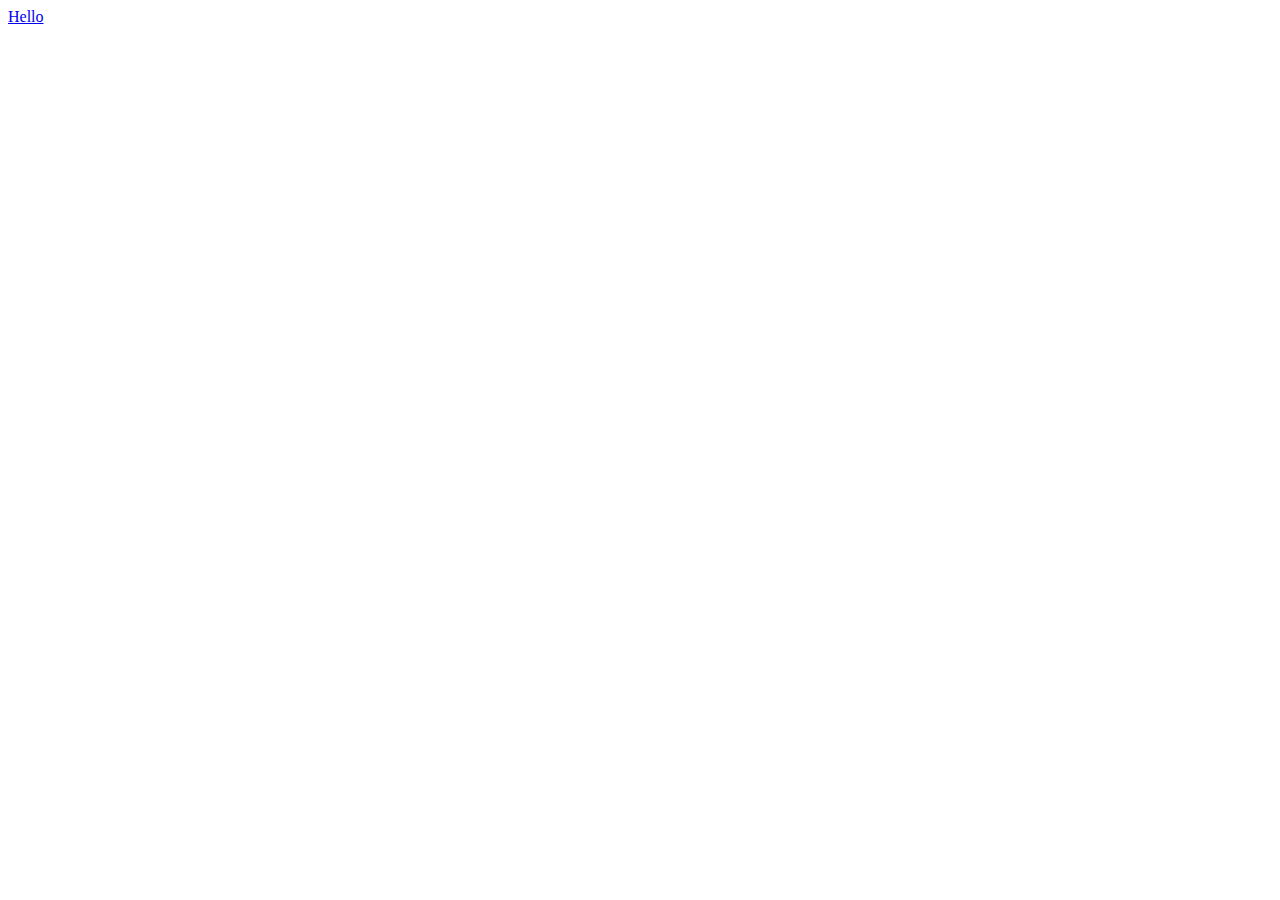
==== index.html @ 73ea43c6 "Testing 2.0" ====
<!DOCTYPE html>
<html lang="en">
  <head>
    <meta charset="UTF-8">
    <meta name="viewport" content="width=device-width, initial-scale=1.0">
    <meta http-equiv="X-UA-Compatible" content="ie=edge">
    <title>FFF</title>
    <link rel="stylesheet" href="style.css">
  </head>
  <body>
    <a href="1-%20Drum%20kit/index.html"> Hello </a>
  </body>
</html>
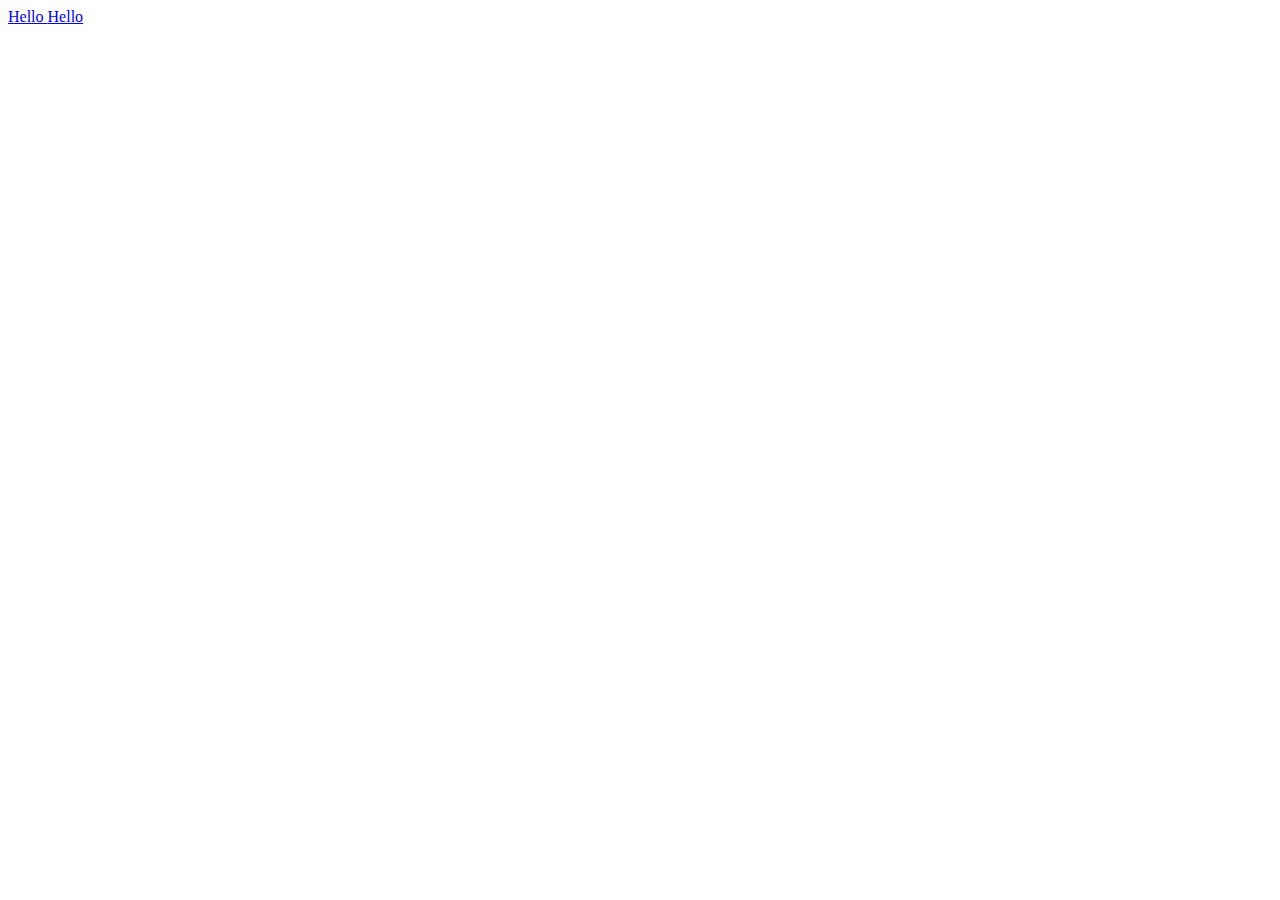
==== commit 9a969fef: "added project_2" ====
--- a/index.html
+++ b/index.html
@@ -9,5 +9,6 @@
   </head>
   <body>
     <a href="1-%20Drum%20kit/index.html"> Hello </a>
+    <a href="2%20-%20Analog%20Clock"> Hello </a>
   </body>
 </html>
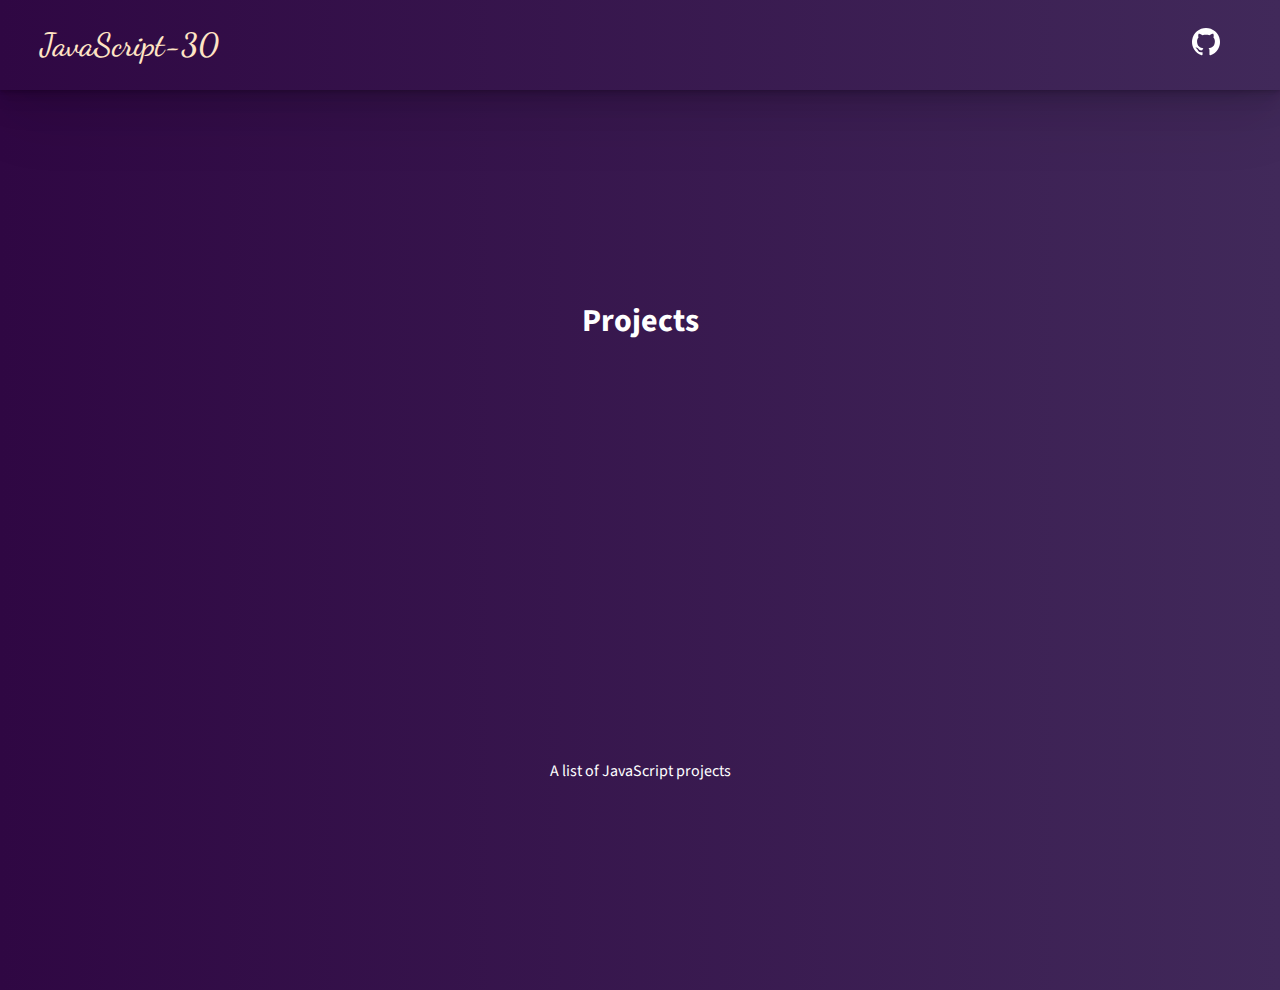
==== commit b861c3a9: "landing page" ====
--- a/index.html
+++ b/index.html
@@ -1,14 +1,42 @@
 <!DOCTYPE html>
 <html lang="en">
   <head>
-    <meta charset="UTF-8">
-    <meta name="viewport" content="width=device-width, initial-scale=1.0">
-    <meta http-equiv="X-UA-Compatible" content="ie=edge">
-    <title>FFF</title>
-    <link rel="stylesheet" href="style.css">
+    <meta charset="UTF-8" />
+    <meta name="viewport" content="width=device-width, initial-scale=1.0" />
+    <meta http-equiv="X-UA-Compatible" content="ie=edge" />
+    <title>JavaScript-30</title>
+    <link rel="stylesheet" href="style.css" />
   </head>
   <body>
-    <a href="1-%20Drum%20kit/index.html"> Hello </a>
-    <a href="2%20-%20Analog%20Clock"> Hello </a>
+    <nav class="navBar">
+      <h1 class="title">JavaScript-30</h1>
+      <a href="https://www.github.com/RakeshSangem"
+        ><svg width="28" height="28" viewBox="0 0 28 28" fill="white">
+          <path
+            fill-rule="evenodd"
+            clip-rule="evenodd"
+            d="M13.9749 8.34835e-05C10.6567 0.000530041 7.44691 1.1815 4.91967 3.33174C2.39243 5.48198 0.712627 8.46121 0.180751 11.7365C-0.351124 15.0118 0.299623 18.3695 2.01659 21.209C3.73355 24.0484 6.40472 26.1844 9.55227 27.2348C10.2511 27.3646 10.5506 26.9353 10.5506 26.5659V24.1899C6.66706 25.0285 5.84842 22.313 5.84842 22.313C5.57533 21.4572 5.00055 20.7299 4.23111 20.2664C2.96322 19.4078 4.33095 19.4178 4.33095 19.4178C4.77382 19.4804 5.19653 19.6433 5.5668 19.8942C5.93708 20.1451 6.24512 20.4773 6.4674 20.8654C6.8541 21.559 7.50041 22.0706 8.26424 22.2878C9.02807 22.5049 9.84687 22.4099 10.5406 22.0235C10.597 21.3151 10.9093 20.6515 11.4192 20.1566C8.32431 19.7972 5.05974 18.5992 5.05974 13.2481C5.0371 11.8583 5.55214 10.5134 6.49735 9.4943C6.06952 8.2905 6.11954 6.96847 6.63711 5.80044C6.63711 5.80044 7.80517 5.42107 10.4807 7.22807C12.7684 6.60406 15.1814 6.60406 17.4691 7.22807C20.1347 5.42107 21.3027 5.80044 21.3027 5.80044C21.8203 6.96847 21.8703 8.2905 21.4425 9.4943C22.3877 10.5134 22.9027 11.8583 22.8801 13.2481C22.8801 18.6191 19.6155 19.7972 16.5007 20.1466C16.8344 20.4848 17.0917 20.8906 17.2553 21.3366C17.4189 21.7826 17.485 22.2586 17.4491 22.7323V26.5659C17.4491 27.0252 17.6987 27.3746 18.4475 27.2348C21.5992 26.1831 24.2731 24.043 25.9898 21.1983C27.7065 18.3536 28.3536 14.9904 27.8152 11.7118C27.2768 8.43318 25.588 5.4536 23.0517 3.30736C20.5154 1.16111 17.2974 -0.0113949 13.9749 8.34835e-05V8.34835e-05Z"
+            fill="white"
+          ></path></svg
+      ></a>
+    </nav>
+    <main class="hero">
+      <h1>Projects</h1>
+      <p>A list of JavaScript projects</p>
+      <!-- <div class="projects-container"> -->
+      <!-- Project-card -->
+      <!-- <div class="project-card">
+          <div class="img-container">
+            <img
+              src="https://images.unsplash.com/photo-1488590528505-98d2b5aba04b?ixlib=rb-4.0.3&ixid=MnwxMjA3fDB8MHxwaG90by1wYWdlfHx8fGVufDB8fHx8&auto=format&fit=crop&w=870&q=80"
+              alt=""
+            />
+          </div>
+          <h2>Drumb kit</h2>
+          <p>A project based on HTML CSS JavaScript</p>
+        </div> -->
+      <!-- </div> -->
+    </main>
+    <script type="module" src="index.js"></script>
   </body>
 </html>
--- a/style.css
+++ b/style.css
@@ -0,0 +1,102 @@
+@import url("https://fonts.googleapis.com/css2?family=Source+Sans+Pro:wght@300;400;600;700&display=swap");
+@import url('https://fonts.googleapis.com/css2?family=Dancing+Script:wght@400;500;600&display=swap');
+*,
+*::before,
+*::after {
+  margin: 0;
+  padding: 0;
+  box-sizing: border-box;
+  overscroll-behavior-x:none;
+}
+html {
+  font-family: "Source Sans Pro", sans-serif;
+}
+
+.navBar {
+  width: 100vw;
+  height: 10vh;
+  display: flex;
+  padding: 0 40px;
+  align-items: center;
+  justify-content: space-between;
+  box-shadow: rgba(0, 0, 0, 0.07) 0px 1px 2px, rgba(0, 0, 0, 0.07) 0px 2px 4px,
+    rgba(0, 0, 0, 0.07) 0px 4px 8px, rgba(0, 0, 0, 0.07) 0px 8px 16px,
+    rgba(0, 0, 0, 0.07) 0px 16px 32px, rgba(0, 0, 0, 0.07) 0px 32px 64px;
+ 
+}
+nav .title {
+  color: bisque;
+  font-family: 'Dancing Script','cursive';
+  font-weight: 600;
+}
+a {
+  text-decoration: none;
+  color: black;
+  font-size: 0.9rem;
+  padding: 20px;
+  font-weight: 600;
+}
+.title {
+  color: rgb(29, 29, 29);
+}
+.btn {
+  padding: 4px 0;
+  border: 1px solid black;
+  border-radius: 6px;
+  background-color: transparent;
+}
+body {
+  background: #41295a; /* fallback for old browsers */
+  background: -webkit-linear-gradient(
+    to right,
+    #2f0743,
+    #41295a
+  ); /* Chrome 10-25, Safari 5.1-6 */
+  background: linear-gradient(
+    to right,
+    #2f0743,
+    #41295a
+  ); 
+}
+main {
+  width: 100vw;
+  height: 100vh;
+  display: grid;
+  place-items: center;
+  color: white;
+}
+.projects-container {
+  width: 90vw;
+  height: 80vh;
+  display: flex;
+  gap: 18px;
+  flex-wrap: wrap;
+  justify-content: center;
+}
+.project-card {
+  width: 300px;
+  height: 350px;
+  padding: 10px;
+  border-radius: 10px;
+  background-color: rgb(255, 255, 255);
+  border: 1px solid rgb(185, 185, 185);
+  box-shadow: 0px 3px 6px rgba(0, 0, 0, 0.366);
+}
+.img-container {
+  width: 100%;
+  margin-bottom: 10px;
+}
+.img-container img {
+  object-fit: cover;
+  width: 100%;
+  border-radius: 8px;
+}
+.project-card h2 {
+  font-size: 2rem;
+  font-weight: 600;
+  color: rgb(55, 52, 59);
+}
+.project-card p {
+  font-size: 1.1rem;
+  color: rgb(67, 63, 77);
+}
